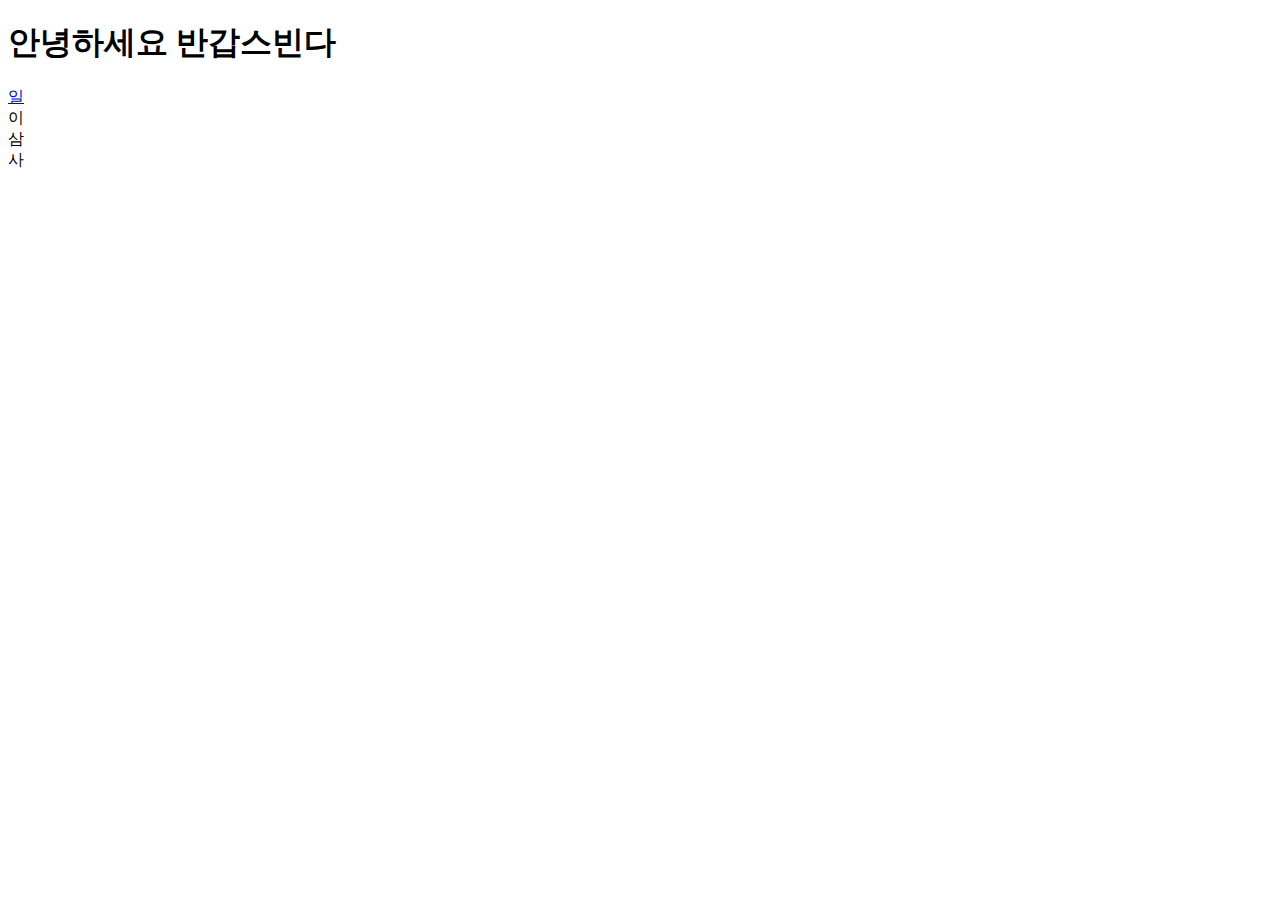
==== sample1/Web/index.html @ eabfaf5f "프로젝트 등록 연습" ====
<!DOCTYPE html>
<html>
<head>
<meta charset="UTF-8">
<title>Insert title here</title>
</head>
<body>
<h1>안녕하세요 반갑스빈다</h1>
<nav>
	<li><a href="http://www.naver.com">일</a></li>
	<li>이</li>
	<li>삼</li>
	<li>사</li>
	


</nav>
</body>
</html>
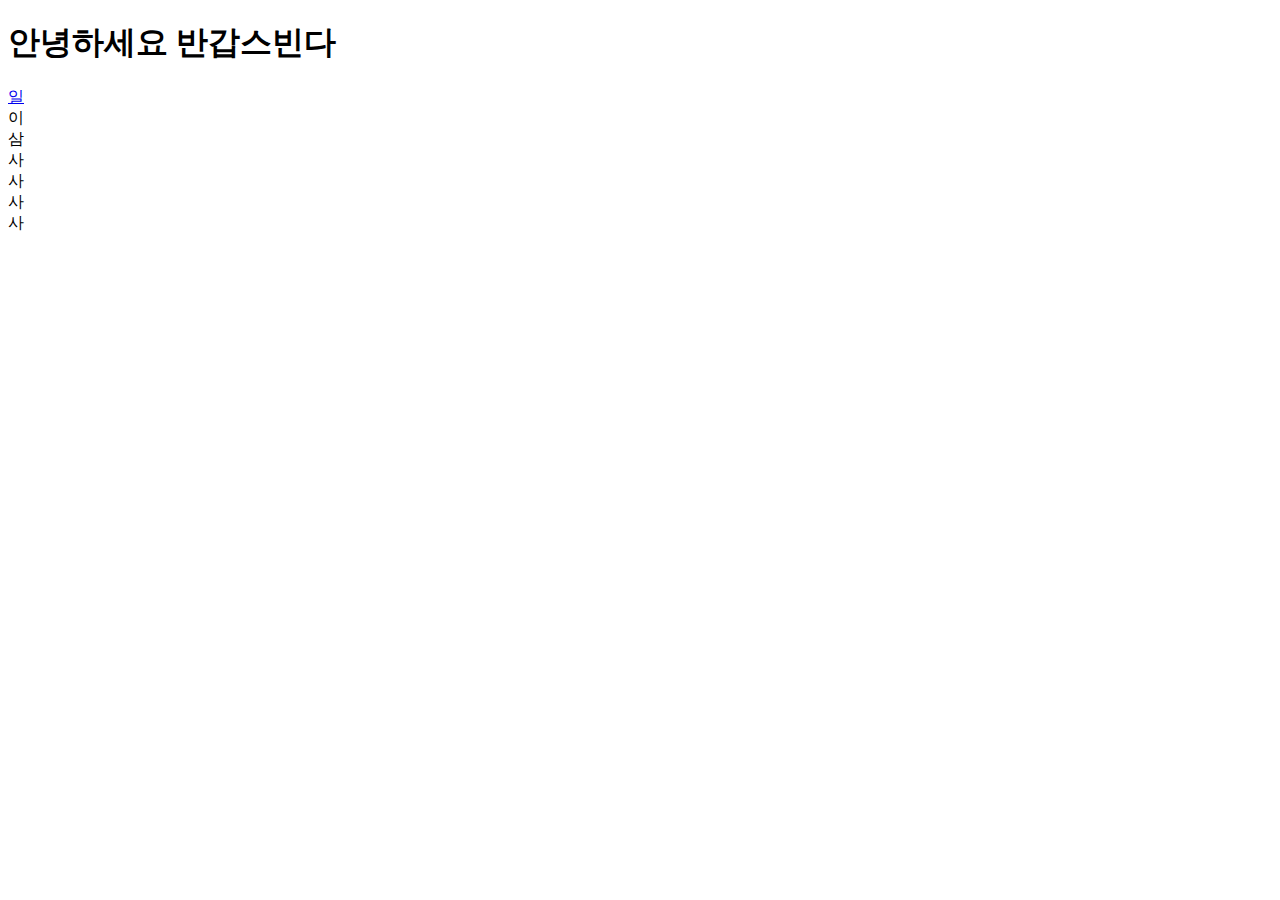
==== commit 226e11bf: "Merge branch 'master' of https://github.com/ojk3306/ilwon.git" ====
--- a/sample1/Web/index.html
+++ b/sample1/Web/index.html
@@ -11,6 +11,10 @@
 	<li>이</li>
 	<li>삼</li>
 	<li>사</li>
+	<li>사</li>
+	<li>사</li>
+	<li>사</li>
+	
 	
 
 
